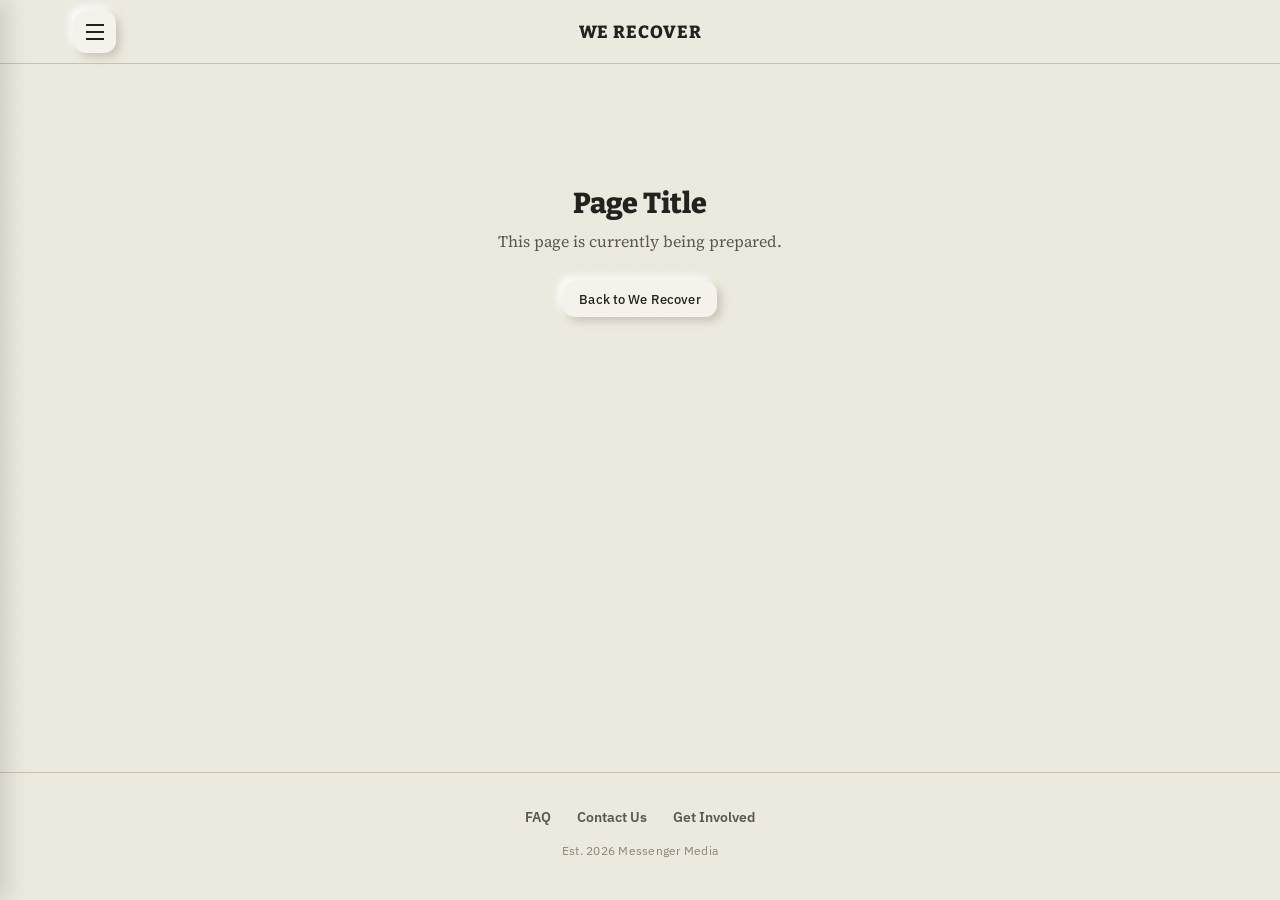
==== blank.html @ 483c6ffc "Add files via upload" ====
<!DOCTYPE html>
<html lang="en">
<head>
<meta charset="UTF-8">
<title>We Recover - Page Under Construction</title>
<meta name="viewport" content="width=device-width, initial-scale=1, viewport-fit=cover">
<link rel="preconnect" href="https://fonts.googleapis.com">
<link rel="preconnect" href="https://fonts.gstatic.com" crossorigin>
<link href="https://fonts.googleapis.com/css2?family=Bitter:wght@500;700;900&family=Source+Serif+4:ital,wght@0,400;0,600;1,400;1,600&family=IBM+Plex+Sans:wght@400;500;600;700&display=swap" rel="stylesheet">
<link rel="stylesheet" href="style.css">
</head>
<body>

<div class="eink-flash" id="einkFlash"></div>

<header id="site-bar" class="minimal-bar">
  <div class="bar-inner">
    <div class="bar-compact" id="barCompact" style="display: flex;">
      <button class="burger" id="burgerBtn" aria-label="Open menu" aria-expanded="false">
        <span></span><span></span><span></span>
      </button>
      <a href="index.html" class="compact-title" style="text-decoration:none;">WE RECOVER</a>
    </div>
  </div>
</header>

<div id="bar-spacer"></div>

<div class="overlay" id="overlay"></div>
<aside class="burger-panel" id="burgerPanel" aria-label="Site menu">
  <p class="bp-title">WE RECOVER</p>

  <div class="bp-section">
    <p class="bp-label">LOCATION</p>
    <div class="bp-select-row">
      <select class="ink-select" id="stateSelectMobile" aria-label="Select your state"></select>
    </div>
  </div>

  <div class="bp-section">
    <p class="bp-label">ACCOUNT & NAVIGATION</p>
    <button class="neo-btn ink-btn bp-btn" data-page="My Stuff">My Stuff <span>&rarr;</span></button>
    <button class="neo-btn ink-btn bp-btn" data-page="Login">Login <span>&rarr;</span></button>
    <button class="neo-btn ink-btn bp-btn" data-page="Settings">
      <span>Settings</span>
      <svg class="icon-gear" viewBox="0 0 24 24" fill="none" stroke="currentColor" stroke-width="1.8">
        <circle cx="12" cy="12" r="3"/>
        <path d="M19.4 13a7.97 7.97 0 0 0 0-2l2.1-1.6-2-3.5-2.5 1a8.1 8.1 0 0 0-1.7-1L14.9 3h-4l-.4 2.9a8.1 8.1 0 0 0-1.7 1l-2.5-1-2 3.5L6.4 11a7.97 7.97 0 0 0 0 2l-2.1 1.6 2 3.5 2.5-1a8.1 8.1 0 0 0 1.7 1l.4 2.9h4l.4-2.9a8.1 8.1 0 0 0 1.7-1l2.5 1 2-3.5-2.1-1.6Z"/>
      </svg>
    </button>
  </div>

  <div class="bp-section" id="bpCategories">
    <p class="bp-label">CATEGORIES</p>
  </div>
</aside>

<main>
  <div class="blank-page">
    <h2 id="blankTitle">Page Title</h2>
    <p>This page is currently being prepared.</p>
    <button class="neo-btn neo-raised" id="blankBack">Back to We Recover</button>
  </div>
</main>

<footer class="site-footer">
  <div class="footer-inner">
    <nav class="footer-links" aria-label="Footer Navigation">
      <a href="#" data-page="FAQ">FAQ</a>
      <a href="#" data-page="Contact Us">Contact Us</a>
      <a href="#" data-page="Get Involved">Get Involved</a>
    </nav>
    <p class="footer-credit">Est. 2026 Messenger Media</p>
  </div>
</footer>

<script src="script.js"></script>
</body>
</html>
---- style.css ----
/* ============ TOKENS ============ */
:root{
  --paper:        #ECE9DF;
  --paper-raised: #F4F2EA;
  --paper-shadow-lo: #FFFFFF;
  --paper-shadow-hi: #C8C4B5;
  --ink:          #23221E;
  --ink-soft:     #5B584E;
  --ink-faint:    #8A8677;
  --rule:         #C7C2B0;
  --rule-strong:  #A9A38D;
  --accent:       #465C3F;
  --accent-deep:  #303F2B;

  --font-display: 'Bitter', Georgia, 'Times New Roman', serif;
  --font-body:    'Source Serif 4', Georgia, serif;
  --font-ui:      'IBM Plex Sans', system-ui, -apple-system, sans-serif;

  --radius: 12px;
  --bar-h: 64px;

  color-scheme: light;
}

*,*::before,*::after{ box-sizing:border-box; }
html{ scroll-padding-top: calc(env(safe-area-inset-top,0px) + var(--bar-h) + 10px); }
body{
  margin:0;
  background: var(--paper);
  color: var(--ink);
  font-family: var(--font-body);
  -webkit-font-smoothing: antialiased;
  padding-bottom: env(safe-area-inset-bottom,0px);
  overflow-x: hidden;
  display: flex;
  flex-direction: column;
  min-height: 100vh;
}

body::before{
  content:"";
  position: fixed; inset:0;
  pointer-events:none;
  z-index: 0;
  opacity: .5;
  background-image: radial-gradient(rgba(0,0,0,.018) 1px, transparent 1px);
  background-size: 3px 3px;
}

a{ color: inherit; }
button{ font-family: inherit; }
:focus-visible{ outline: 2px solid var(--accent); outline-offset: 2px; }

/* ============ NEOMORPHIC PRIMITIVES ============ */
.neo-raised{
  background: var(--paper-raised);
  border-radius: var(--radius);
  box-shadow: 6px 6px 12px var(--paper-shadow-hi), -6px -6px 12px var(--paper-shadow-lo);
  border: 1px solid rgba(255,255,255,.5);
}
.neo-pressed{
  background: var(--paper);
  border-radius: var(--radius);
  box-shadow: inset 3px 3px 7px var(--paper-shadow-hi), inset -3px -3px 7px var(--paper-shadow-lo);
  border: 1px solid rgba(255,255,255,.35);
}

.neo-btn{
  font-family: var(--font-ui);
  font-size: .82rem;
  font-weight: 500;
  letter-spacing: .01em;
  color: var(--ink);
  padding: .6rem 1.05rem;
  border: none;
  border-radius: var(--radius);
  cursor: pointer;
  display:inline-flex;
  align-items:center;
  gap:.4rem;
  white-space:nowrap;
  background: var(--paper-raised);
  box-shadow: 4px 4px 9px var(--paper-shadow-hi), -4px -4px 9px var(--paper-shadow-lo);
  transition: box-shadow .15s ease, background .15s ease;
}
.neo-btn:active{
  box-shadow: inset 3px 3px 7px var(--paper-shadow-hi), inset -3px -3px 7px var(--paper-shadow-lo);
}
.neo-btn.icon-btn{ padding:.6rem; }
.neo-btn.small{ padding:.46rem .68rem; font-size:.76rem; }

.ink-btn, select.ink-select{
  background: var(--ink);
  color: #fff;
  font-weight: 700;
  box-shadow: 4px 4px 9px var(--paper-shadow-hi), -4px -4px 9px var(--paper-shadow-lo);
  border: 1px solid rgba(255,255,255,.08);
}
.ink-btn:hover, select.ink-select:hover{ background: var(--accent-deep); }
.ink-btn:active{
  background: var(--ink);
  box-shadow: inset 3px 3px 7px rgba(0,0,0,.5), inset -3px -3px 7px rgba(255,255,255,.05);
}

select.neo-select, select.ink-select{
  font-family: var(--font-ui);
  font-size: .82rem;
  padding: .6rem 2.1rem .6rem 1rem;
  border: none;
  border-radius: var(--radius);
  cursor: pointer;
  appearance:none;
  -webkit-appearance:none;
  background-repeat: no-repeat;
  background-position: right 1rem center;
}
select.ink-select{
  background-image: url("data:image/svg+xml;utf8,<svg xmlns='http://www.w3.org/2000/svg' width='10' height='7'><path d='M0 0L5 7L10 0Z' fill='%23FFFFFF'/></svg>");
}

.icon-gear{ width:16px; height:16px; display:block; }

/* ============ FIXED BAR ============ */
#bar-spacer{ height: var(--bar-h); }

header#site-bar{
  position: fixed;
  top: 0; left: 0; right: 0;
  z-index: 80;
  height: var(--bar-h);
  background: var(--paper);
  border-bottom: 1px solid var(--rule);
  display:flex;
  align-items:center;
}
.bar-inner{
  max-width: 1180px;
  width:100%;
  margin: 0 auto;
  padding: 0 1.5rem;
}

.bar-full{
  display:flex;
  justify-content:flex-end;
  align-items:center;
  gap:.6rem;
  transition: opacity .2s ease;
}
.bar-compact{
  display:none;
  align-items:center;
  justify-content: space-between;
  position: relative;
  transition: opacity .2s ease;
}
.compact-title{
  position:absolute; left:50%; top:50%;
  transform: translate(-50%,-50%);
  font-family: var(--font-display);
  font-weight: 800;
  letter-spacing: .05em;
  font-size: 1.1rem;
  white-space:nowrap;
}

header#site-bar.scrolled .bar-full{ display:none; }
header#site-bar.scrolled .bar-compact{ display:flex; }

/* Minimal header state for blank.html */
header#site-bar.minimal-bar .bar-full{ display:none !important; }
header#site-bar.minimal-bar .bar-compact{ display:flex !important; }

.burger{
  width: 42px; height: 42px;
  border:none;
  display:flex; flex-direction:column; align-items:center; justify-content:center; gap:5px;
  cursor:pointer;
  background: var(--paper-raised);
  border-radius: var(--radius);
  box-shadow: 4px 4px 9px var(--paper-shadow-hi), -4px -4px 9px var(--paper-shadow-lo);
}
.burger span{ width:18px; height:2px; background: var(--ink); display:block; transition: transform .2s ease, opacity .2s ease; }
.burger.open span:nth-child(1){ transform: translateY(7px) rotate(45deg); }
.burger.open span:nth-child(2){ opacity:0; }
.burger.open span:nth-child(3){ transform: translateY(-7px) rotate(-45deg); }

/* ============ HERO ============ */
.hero{
  text-align:center;
  padding: 1.8rem 1.5rem 0;
  transition: opacity .25s ease, transform .25s ease;
}
.hero-inner{ max-width: 1180px; margin: 0 auto; }
h1.masthead{
  font-family: var(--font-display);
  font-weight: 900;
  letter-spacing: .04em;
  font-size: clamp(2.2rem, 6vw, 4.1rem);
  line-height: 1;
  margin: .5rem 0;
}
nav.category-bar{
  display:flex;
  justify-content:center;
  gap:.5rem;
  flex-wrap: wrap;
  padding: 1rem 0 1.6rem;
}
.cat-item{ position:relative; }
.cat-btn{
  font-family: var(--font-ui);
  font-weight: 600;
  font-size: .78rem;
  letter-spacing: .06em;
  color: var(--ink);
  background: var(--paper-raised);
  border:none;
  border-radius: 999px;
  padding: .58rem 1.15rem;
  display:inline-flex;
  align-items:center;
  gap:.45rem;
  cursor:pointer;
  box-shadow: 4px 4px 9px var(--paper-shadow-hi), -4px -4px 9px var(--paper-shadow-lo);
}
.cat-btn[aria-expanded="true"]{
  box-shadow: inset 2px 2px 5px var(--paper-shadow-hi), inset -2px -2px 5px var(--paper-shadow-lo);
  color: var(--accent-deep);
}
.cat-chevron{ width:8px; height:6px; transition: transform .15s ease; }
.cat-btn[aria-expanded="true"] .cat-chevron{ transform: rotate(180deg); }
.cat-panel{
  position:absolute;
  top: calc(100% + 10px);
  left:50%;
  transform: translateX(-50%);
  min-width: 190px;
  padding: .55rem;
  display:none;
  z-index: 5;
}
.cat-panel.open{ display:block; }
.cat-panel button{
  display:block; width:100%; text-align:left;
  background:none; border:none;
  font-family: var(--font-ui); font-size: .85rem; color: var(--ink-soft);
  padding: .55rem .6rem; border-radius: 8px; cursor:pointer;
}
.cat-panel button:hover{ background: var(--paper); color: var(--ink); }

/* ============ BURGER PANEL ============ */
.overlay{
  position:fixed; inset:0;
  background: rgba(35,34,30,.25);
  z-index: 120;
  opacity:0; pointer-events:none;
  transition: opacity .25s ease;
}
.overlay.open{ opacity:1; pointer-events:auto; }

.burger-panel{
  position:fixed; top:0; left:0; bottom:0;
  width: min(320px, 85vw);
  background: var(--paper);
  z-index: 130;
  transform: translateX(-100%);
  transition: transform .28s ease;
  padding: calc(env(safe-area-inset-top,0px) + 1.4rem) 1.3rem 1.4rem;
  overflow-y:auto;
  box-shadow: 8px 0 20px rgba(0,0,0,.12);
}
.burger-panel.open{ transform: translateX(0); }
.bp-title{ font-family: var(--font-display); font-weight: 800; font-size: 1.1rem; letter-spacing: .04em; margin: 0 0 1.2rem; }
.bp-section{ margin-bottom: 1.6rem; }
.bp-label{ font-family: var(--font-ui); font-size:.68rem; font-weight:600; letter-spacing:.08em; color: var(--ink-faint); margin: 0 0 .6rem; }
.bp-select-row select{ width:100%; }
.bp-btn{ width:100%; justify-content: space-between; margin-bottom:.6rem; }
.bp-cat{ margin-bottom: .4rem; }
.bp-cat > button{
  width:100%; display:flex; justify-content:space-between; align-items:center;
  background:none; border:none;
  font-family: var(--font-ui); font-weight:600; font-size:.85rem; letter-spacing:.05em; color: var(--ink);
  padding: .65rem .2rem; cursor:pointer; border-bottom: 1px solid var(--rule);
}
.bp-sub{ max-height:0; overflow:hidden; transition: max-height .22s ease; }
.bp-cat.open .bp-sub{ max-height: 220px; }
.bp-sub button{
  display:block; width:100%; text-align:left; background:none; border:none;
  font-family: var(--font-ui); font-size:.82rem; color: var(--ink-soft);
  padding: .5rem .3rem .5rem .6rem; cursor:pointer;
}
.bp-sub button:hover{ color: var(--accent-deep); }

/* ============ MAIN CONTENT & EXPANDED SPACING ============ */
main{ position:relative; z-index:1; max-width: 1180px; margin: 0 auto; padding: 2.2rem 1.5rem 4rem; flex: 1; width: 100%; }

.welcome{ max-width: 680px; margin: 0 auto 4.2rem; text-align:center; }
.welcome p{ font-size: 1.08rem; line-height: 1.8; color: var(--ink); margin:0 0 1.2rem; }
.welcome p:last-child{ margin-bottom:0; }

.testimonial{ max-width: 620px; margin: 0 auto 4.5rem; padding: 2rem 2.2rem; position:relative; }
.testimonial::before{ content:""; position:absolute; left:0; top:8%; bottom:8%; width:4px; background: var(--accent); border-radius:2px; }
.testimonial p{ font-style: italic; font-size: 1.12rem; line-height:1.75; margin:0 0 1rem; color: var(--ink); }
.testimonial cite{ font-style:normal; font-family: var(--font-ui); font-size:.82rem; color: var(--ink-faint); letter-spacing:.02em; display:block; }

.article-card{ max-width: 740px; margin: 0 auto; padding: 2.4rem 2.6rem 2.6rem; }
.article-eyebrow{ font-family: var(--font-ui); font-size:.72rem; font-weight:600; letter-spacing:.08em; color: var(--accent-deep); margin:0 0 .8rem; text-transform:uppercase; }
.article-card h2{ font-family: var(--font-display); font-weight:700; font-size: 1.65rem; line-height:1.3; margin: 0 0 .9rem; }
.article-card p.excerpt{ font-size: 1.02rem; line-height:1.75; color: var(--ink-soft); margin: 0 0 1.2rem; }
.article-meta{ font-family: var(--font-ui); font-size:.78rem; color: var(--ink-faint); display:flex; gap:.5rem; flex-wrap:wrap; }
.article-meta .dot{ opacity:.6; }

/* ============ BLANK PAGE ============ */
.blank-page{ position:relative; z-index:1; max-width: 640px; margin: 3rem auto 4rem; padding: 2.4rem 2rem; text-align:center; }
.blank-page h2{ font-family: var(--font-display); font-weight:800; font-size: 1.8rem; margin: 0 0 .6rem; }
.blank-page p{ color: var(--ink-soft); margin: 0 0 1.8rem; }

/* ============ FOOTER ============ */
footer.site-footer{
  border-top: 1px solid var(--rule);
  background: var(--paper);
  padding: 2.2rem 1.5rem 2.6rem;
  text-align: center;
  font-family: var(--font-ui);
  position: relative;
  z-index: 10;
  margin-top: auto;
}
.footer-inner{
  max-width: 1180px;
  margin: 0 auto;
  display: flex;
  flex-direction: column;
  align-items: center;
  gap: 1rem;
}
.footer-links{
  display: flex;
  gap: 1.6rem;
  flex-wrap: wrap;
  justify-content: center;
}
.footer-links a{
  font-size: .85rem;
  font-weight: 600;
  color: var(--ink-soft);
  text-decoration: none;
  transition: color .15s ease;
}
.footer-links a:hover{
  color: var(--accent-deep);
}
.footer-credit{
  margin: 0;
  font-size: .78rem;
  color: var(--ink-faint);
  letter-spacing: .02em;
}

/* ============ E-INK FLASH ============ */
.eink-flash{ position:fixed; inset:0; background: var(--ink); z-index: 200; opacity:0; pointer-events:none; }
.eink-flash.flashing{ animation: einkflash .38s ease; }
@keyframes einkflash{ 0%{ opacity:0; } 35%{ opacity:.85; } 100%{ opacity:0; } }

@media (prefers-reduced-motion: reduce){
  *{ transition-duration:.001ms !important; animation-duration:.001ms !important; }
}

body.nav-collapsed .hero{
  opacity: 0;
  pointer-events: none;
  transform: translateY(-8px);
}

@media (max-width: 640px){
  .bar-full{
    justify-content: center;
    gap: .4rem;
  }
  .bar-full select.ink-select{
    padding-left: .6rem;
    padding-right: 1.6rem;
    font-size: .75rem;
  }
  .bar-full .neo-btn{
    padding: .48rem .65rem;
    font-size: .75rem;
  }
}
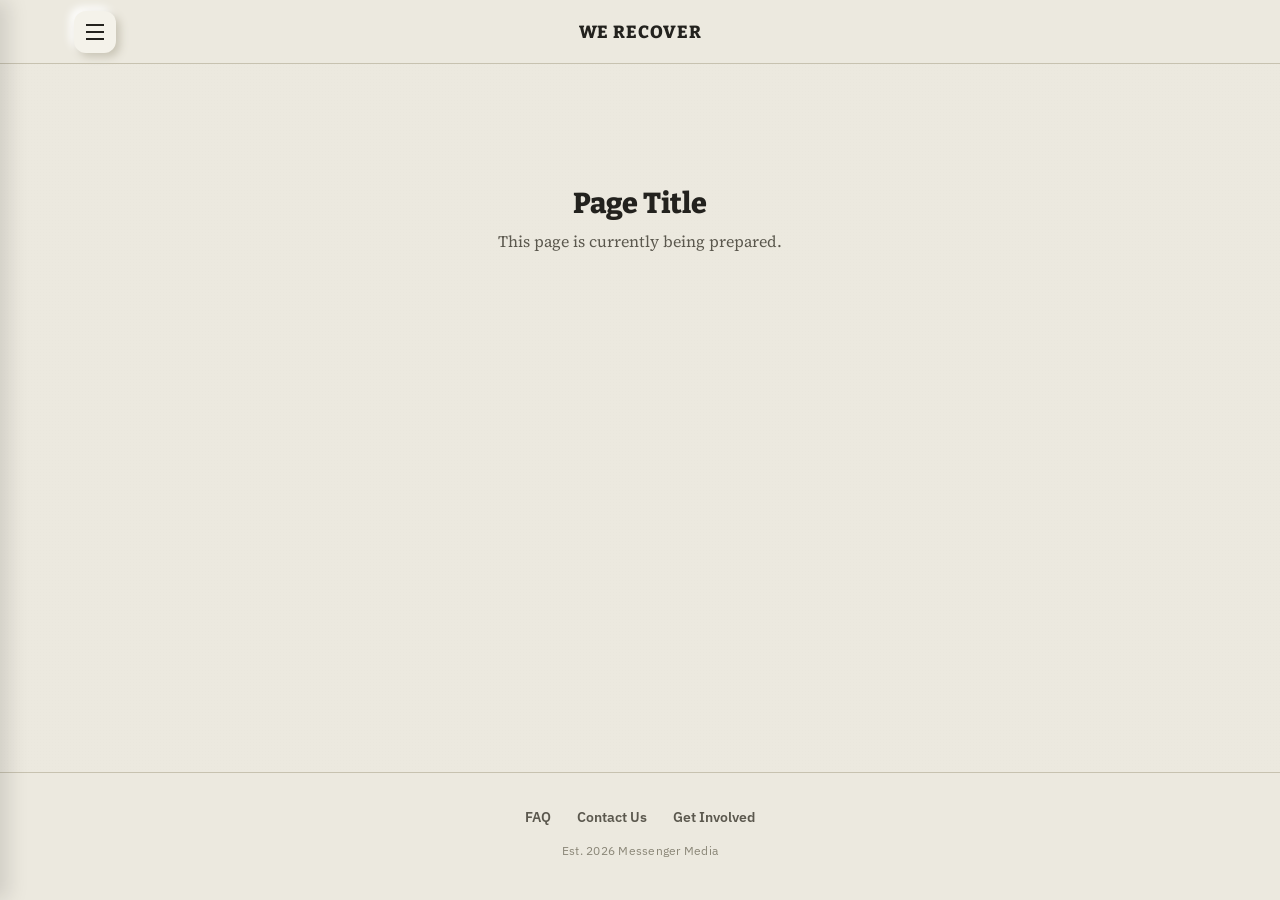
==== commit 5cc8817a: "Create New Pages - contact, faq, get involved, login, my stuff, and settings" ====
--- a/blank.html
+++ b/blank.html
@@ -28,7 +28,7 @@
 
 <div class="overlay" id="overlay"></div>
 <aside class="burger-panel" id="burgerPanel" aria-label="Site menu">
-  <p class="bp-title">WE RECOVER</p>
+  <p class="bp-title"><a href="index.html" style="text-decoration:none; color:inherit;">WE RECOVER</a></p>
 
   <div class="bp-section">
     <p class="bp-label">LOCATION</p>
@@ -39,15 +39,15 @@
 
   <div class="bp-section">
     <p class="bp-label">ACCOUNT & NAVIGATION</p>
-    <button class="neo-btn ink-btn bp-btn" data-page="My Stuff">My Stuff <span>&rarr;</span></button>
-    <button class="neo-btn ink-btn bp-btn" data-page="Login">Login <span>&rarr;</span></button>
-    <button class="neo-btn ink-btn bp-btn" data-page="Settings">
+    <a href="mystuff.html" class="neo-btn ink-btn bp-btn" style="text-decoration:none;">My Stuff <span>&rarr;</span></a>
+    <a href="login.html" class="neo-btn ink-btn bp-btn" style="text-decoration:none;">Login <span>&rarr;</span></a>
+    <a href="settings.html" class="neo-btn ink-btn bp-btn" style="text-decoration:none; display:flex; align-items:center;">
       <span>Settings</span>
       <svg class="icon-gear" viewBox="0 0 24 24" fill="none" stroke="currentColor" stroke-width="1.8">
         <circle cx="12" cy="12" r="3"/>
         <path d="M19.4 13a7.97 7.97 0 0 0 0-2l2.1-1.6-2-3.5-2.5 1a8.1 8.1 0 0 0-1.7-1L14.9 3h-4l-.4 2.9a8.1 8.1 0 0 0-1.7 1l-2.5-1-2 3.5L6.4 11a7.97 7.97 0 0 0 0 2l-2.1 1.6 2 3.5 2.5-1a8.1 8.1 0 0 0 1.7 1l.4 2.9h4l.4-2.9a8.1 8.1 0 0 0 1.7-1l2.5 1 2-3.5-2.1-1.6Z"/>
       </svg>
-    </button>
+    </a>
   </div>
 
   <div class="bp-section" id="bpCategories">
@@ -59,16 +59,15 @@
   <div class="blank-page">
     <h2 id="blankTitle">Page Title</h2>
     <p>This page is currently being prepared.</p>
-    <button class="neo-btn neo-raised" id="blankBack">Back to We Recover</button>
   </div>
 </main>
 
 <footer class="site-footer">
   <div class="footer-inner">
     <nav class="footer-links" aria-label="Footer Navigation">
-      <a href="#" data-page="FAQ">FAQ</a>
-      <a href="#" data-page="Contact Us">Contact Us</a>
-      <a href="#" data-page="Get Involved">Get Involved</a>
+      <a href="faq.html">FAQ</a>
+      <a href="contact.html">Contact Us</a>
+      <a href="get-involved.html">Get Involved</a>
     </nav>
     <p class="footer-credit">Est. 2026 Messenger Media</p>
   </div>
--- a/style.css
+++ b/style.css
@@ -35,6 +35,10 @@
   display: flex;
   flex-direction: column;
   min-height: 100vh;
+}
+
+body.no-scroll {
+  overflow: hidden;
 }
 
 body::before{
